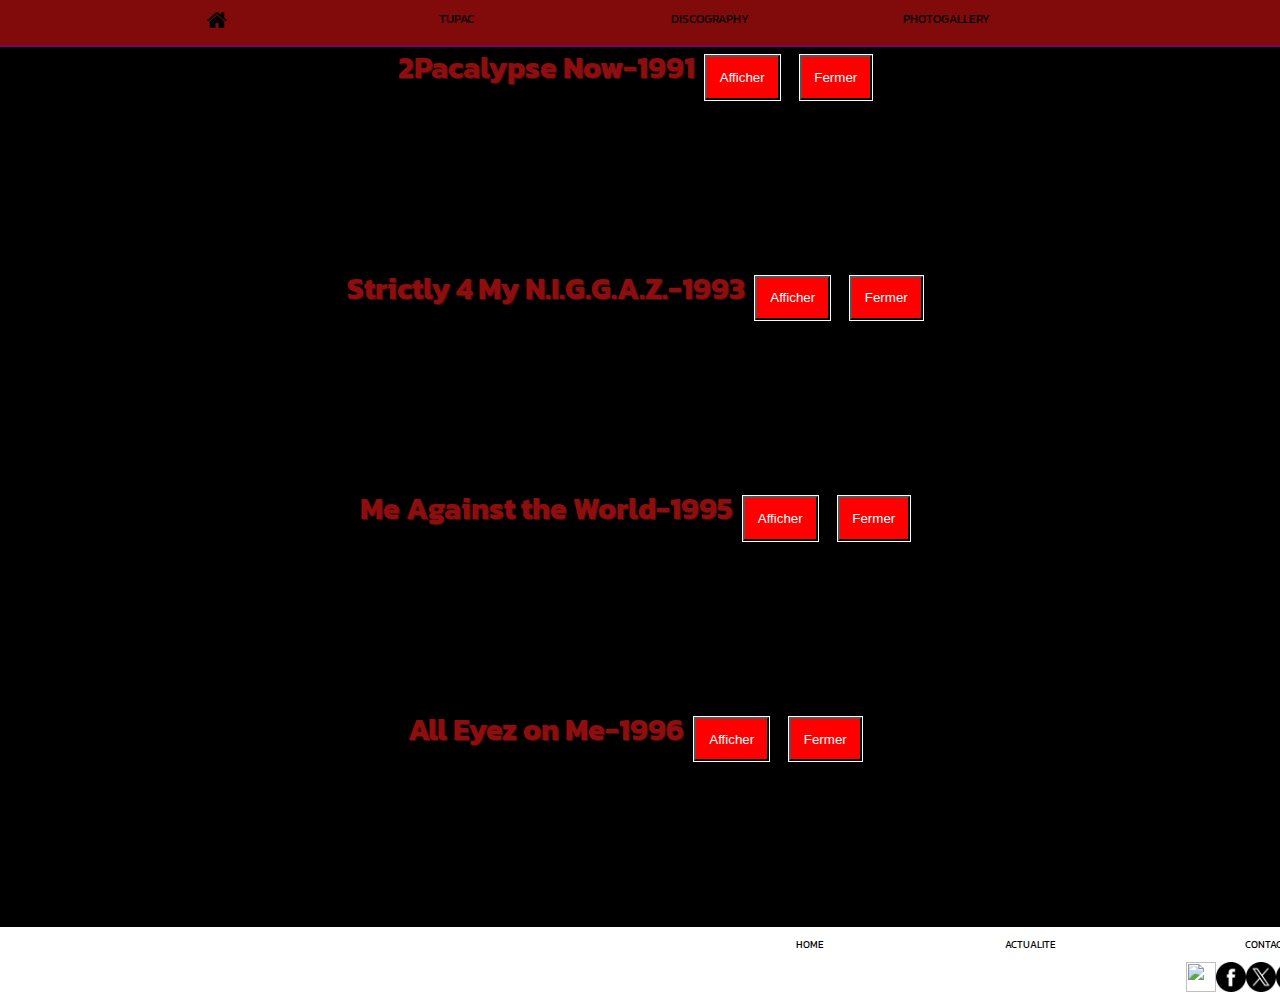
==== discography.html @ a089141c "premier commit" ====
<!DOCTYPE html>
<html lang="en">
<head>
<!--Police navigation-->

<link rel="preconnect" href="https://fonts.googleapis.com">
<link rel="preconnect" href="https://fonts.gstatic.com" crossorigin>
<link href="https://fonts.googleapis.com/css2?family=Archivo+Black&family=Kanit:ital,wght@0,100;0,200;0,300;0,400;0,500;0,600;0,700;0,800;0,900;1,100;1,200;1,300;1,400;1,500;1,600;1,700;1,800;1,900&display=swap" rel="stylesheet">

<!--Police Nocifer-->
<link rel="preconnect" href="https://fonts.googleapis.com">
<link rel="preconnect" href="https://fonts.gstatic.com" crossorigin>
<link href="https://fonts.googleapis.com/css2?family=Nosifer&display=swap" rel="stylesheet">

    <meta charset="UTF-8">
    <link rel="stylesheet" href="fan-site2.css">
    <meta name="viewport" content="width=device-width, initial-scale=1.0">
    <title>fan-site</title>
</head>
<body>
<!--Menu de navigation-->

<header>
    <div class="topnav">
        <nav>
            <ul class="nav-header">
                <li class="textnav"><a href="index.html"><img src="imagestupac/icones/accueil.png" width="20" height="20"></a><p></li>
                <li class="textnav"><p><a href="tup.html">TUPAC</a></p></li>
                <li class="textnav"><p><a href="discography.html">DISCOGRAPHY</a></p></li>
                <li class="textnav"><p><a href="photo-gallery.html">PHOTOGALLERY</a></p></li>
            </ul>
        </nav>
        </div>
</header>
<main>
    <div class="titre-mosaic2">
        <h2>2Pacalypse Now-1991</h2>
        <div id="pop" popover="manual">
        <p>L'album 2Pacalypse Now de Tupac, sorti en 1991, est un projet marquant dans sa carrière et dans l'histoire du rap. Une anecdote intéressante à propos de cet album est qu'il a attiré l'attention non seulement des fans de rap, mais aussi des autorités américaines. En effet, le vice-président des États-Unis de l'époque, Dan Quayle, a publiquement critiqué l'album, affirmant que "2Pacalypse Now n'a pas sa place dans notre société".</p>
        </div>
            <button popovertarget="pop" popovertargetaction="show">Afficher</button>
            <button popovertarget="pop" popovertargetaction="hide">Fermer</button>
    </div>
    <div class="lecteur-album">
        <iframe style="border-radius:12px" src="https://open.spotify.com/embed/album/5Ijk8JGsEkwCZd5i0Iy09a?utm_source=generator&theme=0" 
            width="100%" height="152" frameBorder="0" allowfullscreen="" allow="autoplay; clipboard-write; encrypted-media; fullscreen; 
            picture-in-picture" loading="lazy">
            </iframe>
    </div>
    <div class="titre-mosaic2">
        <h2>Strictly 4 My N.I.G.G.A.Z.-1993</h2>
        <div id="pop1" popover="manual">
                <p>Strictly 4 My N.I.G.G.A.Z., en général, est un album où Tupac commence à vraiment trouver sa voix en tant qu'artiste engagé politiquement et socialement, avec des chansons qui parlent non seulement de la violence, mais aussi de la fierté, de la résilience et de la lutte contre l'oppression.</p>    
        </div>
            <button popovertarget="pop1" popovertargetaction="show">Afficher</button>
            <button popovertarget="pop1" popovertargetaction="hide">Fermer</button>
    </div>
    <div class="lecteur-album">
        <iframe style="border-radius:12px" src="https://open.spotify.com/embed/album/7FK1855C3n1Q0RKbmvl7ll?utm_source=generator&theme=0" 
            width="100%" height="152" frameBorder="0" allowfullscreen="" allow="autoplay; clipboard-write; encrypted-media; fullscreen; 
            picture-in-picture" loading="lazy">
            </iframe>
    </div>
    <div class="titre-mosaic2">
        <h2>Me Against the World-1995</h2>
        <div id="pop2" popover="manual">
        <p>Une anecdote fascinante sur l'album Me Against the World de Tupac, sorti en 1995, est liée au fait que Tupac était en prison au moment de sa sortie. Cet album a marqué l’histoire du rap car il est devenu le premier album de l’histoire du Billboard 200 à atteindre la première place alors que son artiste était incarcéré.</p>
        </div>
            <button popovertarget="pop2" popovertargetaction="show">Afficher</button>
            <button popovertarget="pop2" popovertargetaction="hide">Fermer</button>
    </div>
    <div class="lecteur-album">
        <iframe style="border-radius:12px" src="https://open.spotify.com/embed/album/3OrucS4sHv6Bl9GS4rafEk?utm_source=generator&theme=0" 
            width="100%" height="152" frameBorder="0" allowfullscreen="" allow="autoplay; clipboard-write; encrypted-media; fullscreen; 
            picture-in-picture" loading="lazy">
            </iframe>
    </div>
    <div class="titre-mosaic2">
        <h2>All Eyez on Me-1996</h2>
        <div id="pop3" popover="manual">
        <p>Une anecdote légendaire concernant All Eyez on Me, l'album iconique de Tupac sorti en 1996, est liée à la vitesse impressionnante à laquelle il a été enregistré. Cet album, qui est l'un des premiers albums doubles de l'histoire du rap, a été complété en à peine deux semaines !</p>
        </div>   
            <button popovertarget="pop3" popovertargetaction="show">Afficher</button>
            <button popovertarget="pop3" popovertargetaction="hide">Fermer</button>
    </div>
    <div class="lecteur-album">
        <iframe style="border-radius:12px" src="https://open.spotify.com/embed/album/78iX7tMceN0FsnmabAtlOC?utm_source=generator&theme=0" 
            width="100%" height="152" frameBorder="0" allowfullscreen="" allow="autoplay; clipboard-write; encrypted-media; fullscreen; 
            picture-in-picture" loading="lazy">
            </iframe>
    </div>
</main>
<footer>
    <div class="footer-nav">
        <nav>
            <ul class="nav-footer">
                <li class="textnav-footer"><p><a href="contact.html">CONTACT</a><p></li>
                <li class="textnav-footer"><p><a href="#">ACTUALITE</a></p></li>
                <li class="textnav-footer"><p><a href="index.html">HOME</a></p></li>
            </ul>
        </nav>
    </div>
    <div class="icons-social-media">
        <a href="https://www.instagram.com/deathrowrecords/"><img src="imagestupac/icones/instagram.png" width="30px" height="30px"></a>
        <a href="https://x.com/deathrowmusic?ref_src=twsrc%5Egoogle%7Ctwcamp%5Eserp%7Ctwgr%5Eauthor"><img src="imagestupac/icones/twitter.png" width="30px" height="30px"></a>
        <a href="https://www.facebook.com/groups/219135862495289/"><img src="imagestupac/icones/facebook.png" width="30px" height="30px"></a>
        <a href="https://www.youtube.com/@DeathRowChannel/videos"><img src="imagestupac/icones/youtube.png" width="30px" height="30px"></a>
    </div>
</footer>    
</body>
</html>
---- fan-site2.css ----
/*police-nav*/


.kanit-thin {
  font-family: "Kanit", sans-serif;
  font-weight: 100;
  font-style: normal;
}

.kanit-extralight {
  font-family: "Kanit", sans-serif;
  font-weight: 200;
  font-style: normal;
}

.kanit-light {
  font-family: "Kanit", sans-serif;
  font-weight: 300;
  font-style: normal;
}

.kanit-regular {
  font-family: "Kanit", sans-serif;
  font-weight: 400;
  font-style: normal;
}

.kanit-medium {
  font-family: "Kanit", sans-serif;
  font-weight: 500;
  font-style: normal;
}

.kanit-semibold {
  font-family: "Kanit", sans-serif;
  font-weight: 600;
  font-style: normal;
}

.kanit-bold {
  font-family: "Kanit", sans-serif;
  font-weight: 700;
  font-style: normal;
}

.kanit-extrabold {
  font-family: "Kanit", sans-serif;
  font-weight: 800;
  font-style: normal;
}

.kanit-black {
  font-family: "Kanit", sans-serif;
  font-weight: 900;
  font-style: normal;
}

.kanit-thin-italic {
  font-family: "Kanit", sans-serif;
  font-weight: 100;
  font-style: italic;
}

.kanit-extralight-italic {
  font-family: "Kanit", sans-serif;
  font-weight: 200;
  font-style: italic;
}

.kanit-light-italic {
  font-family: "Kanit", sans-serif;
  font-weight: 300;
  font-style: italic;
}

.kanit-regular-italic {
  font-family: "Kanit", sans-serif;
  font-weight: 400;
  font-style: italic;
}

.kanit-medium-italic {
  font-family: "Kanit", sans-serif;
  font-weight: 500;
  font-style: italic;
}

.kanit-semibold-italic {
  font-family: "Kanit", sans-serif;
  font-weight: 600;
  font-style: italic;
}

.kanit-bold-italic {
  font-family: "Kanit", sans-serif;
  font-weight: 700;
  font-style: italic;
}

.kanit-extrabold-italic {
  font-family: "Kanit", sans-serif;
  font-weight: 800;
  font-style: italic;
}

.kanit-black-italic {
  font-family: "Kanit", sans-serif;
  font-weight: 900;
  font-style: italic;
}

/*Police nosifer*/

.nosifer-regular {
  font-family: "Nosifer", sans-serif;
  font-weight: 400;
  font-style: normal;
}


/* Pour les écrans de 480px et moins */
@media (min-width: 320px) and (max-width: 480px) {
body {
    background-color: rgb(0, 0, 0);
    color: navy;
}

/*Barre de navigation*/

.topnav {
background-color: #810b0b;
outline-style: solid;
outline-width: 2px;
overflow: hidden;       
width: 100%;

}

*{
margin : 0px;
padding : 0px; 
}
.nav-header{
display: flex;
justify-content: center;
list-style-type:none;
} 

.textnav {
  font-family: "Kanit", sans-serif;
  text-align: left;
  font-size: 50%;

}


nav li{
float:left;
width: 15%;
font-size: 100%;
text-align:left;
margin: 10px 18px;
}
.nav-header ::after{
/*content "";*/
display: table;
clear:both;
}
nav{
width: 100%;
margin: 0%;
}
nav a{
display: block;
text-decoration: solid;
color: rgb(0, 0, 0)
}


 /*Contact*/

 .containercontact{
  display: flex;
  align-items: center;
  padding: 20px;
  outline-style: solid;
  outline-offset: 15px;
}
.civilité {
  display: flex;
  gap: 30px;
  flex-wrap: wrap;
}
.img-contact{
  display: flex;
  flex-direction: column;
  flex-wrap: wrap;
  
}

.txtcontact{
  font-family: "Kanit", sans-serif;
  color: whitesmoke;
  text-align: center;
}

.icones-contact{
  display: flex;
  flex-flow: row column;
  justify-content: center;
  background-color:#000000;
  margin-top: 150px;
  margin-bottom: 150px;
}

.civilité{
  display: flex;
  gap: 30px;
  flex-wrap: wrap;

}

.img-contact{
  display: flex;
  flex-direction: column;
  flex-wrap: wrap;
  width: 100%;
}

/*death-row*/

.deathrow {
display: flex;
justify-content: center;
width: 100%;
color: red;
background-color: #000000;
font-family: "Nosifer", sans-serif;
font-size: 100%;
text-shadow: 2px 2px rgb(131, 24, 24); 
}

.logo{
display: flex;
justify-content: center;
width: 100%;
}
/* mosaic*/

.img-mosaic{
background-color: rgb(0, 0, 0);
width: 95%;
outline-style: solid;
outline-color: red;
}

.mosaic{
 display: flex;
 flex-direction: column;
 align-items: center;
 padding: 5px;
 width: 100%;
}

.titre-mosaic1{
display: flex;
justify-content: center;
text-align: center;
width: 100%;
font-family:"Kanit", sans-serif;
text-shadow: 2px 2px rgb(104, 12, 12);
color: rgb(255, 0, 0);
background-color:  rgb(126, 9, 9);
}


.txt-presentation1{
display: flex;
justify-content: center;
text-align: center;
width: 100%;
font-size: 20px;
font-family:"Kanit", sans-serif;
text-shadow: 2px 2px rgb(104, 12, 12);
color: rgb(255, 0, 0);
background-color: rgb(126, 9, 9);
}

.titre-mosaic2{
display: flex;
justify-content: center;
font-size: 10px;
text-align: center;
width: 100%;
font-family:"Kanit", sans-serif;
color: rgb(141, 14, 14);
text-shadow: 1px 1px rgb(78, 8, 8);
background-color: #000000;
}

.txt-presentation2{
display: flex;
justify-content: left;
text-align: center;
width: 100%;
font-size: 10px;
font-family:"Kanit", sans-serif;
color: white;
background-color: rgb(0, 0, 0);
}

.recommendation-album{
  display: flex;
  justify-content: center;
  text-align: center;
  font-family:"Kanit",sans-serif ;
  color: #ff0000;
  padding: 5%;
}


 .img-lien{
  width:100%;
  display: flex;
  flex-direction: row;
  background-color: rgb(0, 0, 0);
}

.img-rap{
width: 100%;
background-color: rgb(0, 0, 0);
outline-style: solid;
outline-offset: 0px;
outline-color: #ff0000;  
}

/*Pop-up*/

button {
  padding: 1% 1%;
  margin: 10px;
  background-color: red;
  color: white;
  outline-style: solid;
  outline-color: white;
  outline-width: 1px;
}

#pop:popover-open {
  width: 50% ;
  height: 50% ;
  left: calc(50% - 150px) ;
  top: calc(50% - 100px) ;
  display: flex ;
  justify-content: center ;
  align-items: center ;
  background-color: red;
  color: white;
  margin: 5px;
}

#pop::backdrop {
  background: rgba(10, 10, 30, 0.7) ;
}

#pop1:popover-open {
  width: 50% ;
  height: 50% ;
  left: calc(50% - 150px) ;
  top: calc(50% - 100px) ;
  display: flex ;
  justify-content: center ;
  align-items: center ;
  background-color: red;
  color: white;
  margin: 5px;
}

#pop1::backdrop {
  background: rgba(10, 10, 30, 0.7) ;
}

#pop2:popover-open {
  width: 50% ;
  height: 50% ;
  left: calc(50% - 150px) ;
  top: calc(50% - 100px) ;
  display: flex ;
  justify-content: center ;
  align-items: center ;
  background-color: red;
  color: white;
  margin: 5px;
}

#pop2::backdrop {
  background: rgba(10, 10, 30, 0.7) ;
}

#pop3:popover-open {
  width: 50% ;
  height: 50% ;
  left: calc(50% - 150px) ;
  top: calc(50% - 100px) ;
  display: flex ;
  justify-content: center ;
  align-items: center ;
  background-color: red;
  color: white;
  margin: 5px;
}

#pop3::backdrop {
  background: rgba(10, 10, 30, 0.7) ;
}

#pop4:popover-open {
  width: 50% ;
  height: 50% ;
  left: calc(50% - 150px) ;
  top: calc(50% - 100px) ;
  display: flex ;
  justify-content: center ;
  align-items: center ;
  background-color: red;
  color: white;
  margin: 5px;
}

#pop4::backdrop {
  background: rgba(10, 10, 30, 0.7) ;
}

#pop5:popover-open {
  width: 50% ;
  height: 50% ;
  left: calc(50% - 150px) ;
  top: calc(50% - 100px) ;
  display: flex ;
  justify-content: center ;
  align-items: center ;
  background-color: red;
  color: white;
  margin: 5px;
}

#pop5::backdrop {
  background: rgba(10, 10, 30, 0.7) ;
}

#pop6:popover-open {
  width: 50% ;
  height: 50% ;
  left: calc(50% - 150px) ;
  top: calc(50% - 100px) ;
  display: flex ;
  justify-content: center ;
  align-items: center ;
  background-color: red;
  color: white;
  margin: 5px;
}

#pop6::backdrop {
  background: rgba(10, 10, 30, 0.7) ;
}

/*Realisations mosaic*/

.img-rea{
  width: 30%;
  padding: 20px;
  outline-style: solid;
  outline-offset: -10px;
  outline-color:#810b0b
}

.realisations{
   display: flex;
   flex-direction: column;
   align-items: center;  
   width: 100%;
}    


 .footer-nav{
  display: flex;
  align-items: flex-start;
  background-color: #ffffff;
  overflow: hidden;       
  width: 100%;
  
}

.textnav-footer {
  font-family: "Kanit", sans-serif;
  font-size: 10px;
      
}

.nav-footer{
  list-style-type:none;
  display: flex;
  flex-direction: row-reverse;
} 

nav li{
  float:left;
  width: 15%;
  font-size: 100%;
  text-align:right;
  margin: 10px 18px;
}
.nav-footer::after{
  /*content "";*/
  display: table;
  clear:both;
}

.icons-social-media{
  display: flex;
  flex-direction: row-reverse;
  width: 100%;
  background-color: white;
}
}

/* Pour les écrans entre 481px et 768px*/
@media (min-width:481px) and (max-width: 768px) {
  body {
      background-color: rgb(0, 0, 0);
      color: rgb(0, 128, 0);
  }
  
  /*Barre de navigation*/
  
  .topnav {
  background-color: #810b0b;
  outline-style: solid;
  outline-width: 2px;
  overflow: hidden;       
  width: 100%;
  
  }
  
  *{
  margin : 0px;
  padding : 0px; 
  }
  .nav-header{
  display: flex;
  justify-content: center;
  list-style-type:none;
  } 
  
  .textnav {
    font-family: "Kanit", sans-serif;
    text-align: left;
    font-size: 65%;
  
  }
  
  
  nav li{
  float:left;
  width: 15%;
  font-size: 100%;
  text-align:left;
  margin: 10px 18px;
  }
  .nav-header ::after{
  /*content "";*/
  display: table;
  clear:both;
  }
  nav{
  width: 100%;
  margin: 0%;
  }
  nav a{
  display: block;
  text-decoration: solid;
  color: rgb(0, 0, 0)
  }
  
 /*Contact*/

 .containercontact{
  display: flex;
  align-items: center;
  padding: 20px;
  outline-style: solid;
  outline-offset: 15px;
}
.civilité {
  display: flex;
  gap: 30px;
  flex-wrap: wrap;
}
.img-contact{
  display: flex;
  flex-direction: column;
  flex-wrap: wrap;
  
}

.txtcontact{
  font-family: "Kanit", sans-serif;
  color: whitesmoke;
  text-align: center;
}

.icones-contact{
  display: flex;
  flex-flow: row column;
  justify-content: center;
  background-color:#000000;
  padding: 30px;
}

.civilité{
  display: flex;
  gap: 30px;
  flex-wrap: wrap;

}

.img-contact{
  display: flex;
  flex-direction: column;
  flex-wrap: wrap;
  width: 100%;
}

  /*death-row*/
  
  .deathrow {
  display: flex;
  justify-content: center;
  width: 100%;
  color: red;
  background-color: #000000;
  font-family: "Nosifer", sans-serif;
  font-size: 150%;
  text-shadow: 2px 2px rgb(131, 24, 24); 
  }
  
  .logo{
  display: flex;
  justify-content: center;
  width: 100%;
  }
  /* mosaic*/
  
  .img-mosaic{
  background-color: rgb(0, 0, 0);
  width: 100%;
  outline-style: solid;
  outline-offset: -2px;
  outline-width: 2px;
  outline-color: red;
  }
  
  .mosaic{
   display: flex;
   flex-direction: column;
   align-items: flex-start;
   width: 100%;
  }

  .tablette{
  display: flex;
  justify-content: space-around;
  background-color:rgb(126, 9, 9);
  }

  .txt-tablette{
    display: flex;
    flex-direction: column;
  }
  
  .titre-mosaic1{
  display: flex;
  justify-content: flex-end;
  text-align: right;
  width: 100%;
  font-family:"Kanit", sans-serif;
  text-shadow: 2px 2px rgb(104, 12, 12);
  color: rgb(255, 0, 0);
  background-color:  rgb(126, 9, 9);
  }
  
  
  .txt-presentation1{
  display: flex;
  justify-content: center;
  text-align: center;
  width: 100%;
  font-size: 20px;
  font-family:"Kanit", sans-serif;
  text-shadow: 2px 2px rgb(104, 12, 12);
  color: rgb(255, 0, 0);
  background-color: rgb(126, 9, 9);
  }
  
  .titre-mosaic2{
  display: flex;
  justify-content: flex-end;
  font-size: 20px;
  text-align: right;
  width: 100%;
  font-family:"Kanit", sans-serif;
  color: rgb(141, 14, 14);
  text-shadow: 1px 1px rgb(78, 8, 8);
  background-color: #000000;
  }
  
  .txt-presentation2{
  display: flex;
  justify-content:flex-end;
  text-align: right;
  width: 100%;
  font-size: 20px;
  font-family:"Kanit", sans-serif;
  color: white;
  background-color: rgb(0, 0, 0);
  }
  
  .recommendation-album{
    display: flex;
    justify-content: center;
    text-align: center;
    font-family:"Kanit",sans-serif ;
    color: #ff0000;
    padding: 5%;
  }
  
  
   .img-lien{
    width:100%;
    display: flex;
    flex-direction: row;
    background-color: rgb(0, 0, 0);
  }
  
  .img-rap{
  width: 100%;
  background-color: rgb(0, 0, 0);
  outline-style: solid;
  outline-offset: 0px;
  outline-color: #ff0000;  
  }
    
/*Pop-up*/

button {
  padding: 1% 1%;
  margin: 10px;
  background-color: red;
  color: white;
  outline-style: solid;
  outline-color: white;
  outline-width: 1px;
}

#pop:popover-open {
  width: 50% ;
  height: 50% ;
  left: calc(50% - 150px) ;
  top: calc(50% - 100px) ;
  display: flex ;
  justify-content: center ;
  align-items: center ;
  background-color: red;
  color: white;
  margin: 5px;
}

#pop::backdrop {
  background: rgba(10, 10, 30, 0.7) ;
}

#pop1:popover-open {
  width: 50% ;
  height: 50% ;
  left: calc(50% - 150px) ;
  top: calc(50% - 100px) ;
  display: flex ;
  justify-content: center ;
  align-items: center ;
  background-color: red;
  color: white;
  margin: 5px;
}

#pop1::backdrop {
  background: rgba(10, 10, 30, 0.7) ;
}

#pop2:popover-open {
  width: 50% ;
  height: 50% ;
  left: calc(50% - 150px) ;
  top: calc(50% - 100px) ;
  display: flex ;
  justify-content: center ;
  align-items: center ;
  background-color: red;
  color: white;
  margin: 5px;
}

#pop2::backdrop {
  background: rgba(10, 10, 30, 0.7) ;
}

#pop3:popover-open {
  width: 50% ;
  height: 50% ;
  left: calc(50% - 150px) ;
  top: calc(50% - 100px) ;
  display: flex ;
  justify-content: center ;
  align-items: center ;
  background-color: red;
  color: white;
  margin: 5px;
}

#pop3::backdrop {
  background: rgba(10, 10, 30, 0.7) ;
}

#pop4:popover-open {
  width: 50% ;
  height: 50% ;
  left: calc(50% - 150px) ;
  top: calc(50% - 100px) ;
  display: flex ;
  justify-content: center ;
  align-items: center ;
  background-color: red;
  color: white;
  margin: 5px;
}

#pop4::backdrop {
  background: rgba(10, 10, 30, 0.7) ;
}

#pop5:popover-open {
  width: 50% ;
  height: 50% ;
  left: calc(50% - 150px) ;
  top: calc(50% - 100px) ;
  display: flex ;
  justify-content: center ;
  align-items: center ;
  background-color: red;
  color: white;
  margin: 5px;
}

#pop5::backdrop {
  background: rgba(10, 10, 30, 0.7) ;
}

#pop6:popover-open {
  width: 50% ;
  height: 50% ;
  left: calc(50% - 150px) ;
  top: calc(50% - 100px) ;
  display: flex ;
  justify-content: center ;
  align-items: center ;
  background-color: red;
  color: white;
  margin: 5px;
}

#pop6::backdrop {
  background: rgba(10, 10, 30, 0.7) ;
}

   .footer-nav{
    display: flex;
    align-items: flex-start;
    background-color: #ffffff;
    overflow: hidden;       
    width: 100%;
    
  }

/*Realisations mosaic*/

.img-rea{
  width: 30%;
  padding: 20px;
  outline-style: solid;
  outline-offset: -10px;
  outline-color:#810b0b
}

.realisations{
   display: flex;
   flex-wrap: wrap;
   justify-content: center;
   width: 100%;
}    


  .textnav-footer {
    font-family: "Kanit", sans-serif;
    font-size: 10px;
        
  }
  
  .nav-footer{
    list-style-type:none;
    display: flex;
    flex-direction: row-reverse;
  } 
  
  nav li{
    float:left;
    width: 15%;
    font-size: 100%;
    text-align:right;
    margin: 10px 18px;
  }
  .nav-footer::after{
    /*content "";*/
    display: table;
    clear:both;
  }
  
  .icons-social-media{
    display: flex;
    flex-direction: row-reverse;
    padding: 10px;
    background-color: white;
  }
  }

  /* Pour les écrans entre 769px et 1280px*/
@media (min-width:769px) and (max-width: 1280px) {
  body {
      background-color: rgb(0, 0, 0);
      color: rgb(128, 0, 107);
  }
  
  /*Barre de navigation*/
  
  .topnav {
  background-color: #810b0b;
  outline-style: solid;
  outline-width: 2px;
  overflow: hidden;       
  width: 102%;
  
  }
  
  *{
  margin : 0px;
  padding : 0px; 
  }
  .nav-header{
  display: flex;
  justify-content: center;
  list-style-type:none;
  } 
  
  .textnav {
    font-family: "Kanit", sans-serif;
    text-align: left;
    font-size: 75%;
  
  }
  
  
  nav li{
  float:left;
  width: 15%;
  font-size: 100%;
  text-align:left;
  margin: 10px 18px;
  }
  .nav-header ::after{
  /*content "";*/
  display: table;
  clear:both;
  }
  nav{
  width: 100%;
  margin: 0%;
  }
  nav a{
  display: block;
  text-decoration: solid;
  color: rgb(0, 0, 0)
  }
  
 /*Contact*/

 .containercontact{
  display: flex;
  align-items: center;
  padding: 20px;
  outline-style: solid;
  outline-offset: 15px;
}
.civilité {
  display: flex;
  gap: 30px;
  flex-wrap: wrap;
}
.img-contact{
  display: flex;
  flex-direction: column;
  flex-wrap: wrap;
  
}

.txtcontact{
  font-family: "Kanit", sans-serif;
  color: whitesmoke;
  text-align: center;
}

.icones-contact{
  display: flex;
  flex-flow: row column;
  justify-content: center;
  background-color:#000000;
  padding: 30px;
}

.civilité{
  display: flex;
  gap: 30px;
  flex-wrap: wrap;

}

.img-contact{
  display: flex;
  flex-direction: column;
  flex-wrap: wrap;
  width: 100%;
}

.txtcontact{
  font-family: "Kanit", sans-serif;
  color: whitesmoke;
  text-align: center;
}

.icones-contact{
  display: flex;
  flex-flow: row column;
  justify-content: center;
  justify-content: space-evenly;
  padding: 10px;
  background-color:#000000;
  margin-top: 150px;
  margin-bottom: 150px;
}

.civilité{
  display: flex;
  gap: 30px;
  flex-wrap: wrap;

}

  /*death-row*/
  
  .deathrow {
  display: flex;
  justify-content: center;
  width: 100%;
  color: red;
  background-color: #000000;
  font-family: "Nosifer", sans-serif;
  font-size: 150%;
  text-shadow: 2px 2px rgb(131, 24, 24); 
  }
  
  .logo{
  display: flex;
  justify-content: center;
  width: 100%;
  }
  /* mosaic*/
  
  .img-mosaic{
  background-color: rgb(0, 0, 0);
  width: 95%;
  outline-style: solid;
  outline-color: red;
  }
  
  .mosaic{
   display: flex;
   flex-direction: column;
   align-items: center;
   padding: 5px;
   width: 100%;
  }
  
  .tablette{
    display: flex;
    justify-content: space-around;
    width: 102%;
    background-color:rgb(126, 9, 9);
    }
  
    .txt-tablette{
      display: flex;
      flex-direction: column;
    }

  .titre-mosaic1{
  display: flex;
  justify-content: center;
  text-align: center;
  width: 100%;
  font-family:"Kanit", sans-serif;
  text-shadow: 2px 2px rgb(104, 12, 12);
  color: rgb(255, 0, 0);
  background-color:  rgb(126, 9, 9);
  }
  
  
  .txt-presentation1{
  display: flex;
  justify-content: center;
  text-align: center;
  width: 100%;
  font-size: 20px;
  font-family:"Kanit", sans-serif;
  text-shadow: 2px 2px rgb(104, 12, 12);
  color: rgb(255, 0, 0);
  background-color: rgb(126, 9, 9);
  }
  
  .titre-mosaic2{
  display: flex;
  justify-content: center;
  font-size: 20px;
  text-align: center;
  width: 100%;
  font-family:"Kanit", sans-serif;
  color: rgb(141, 14, 14);
  text-shadow: 1px 1px rgb(78, 8, 8);
  background-color: #000000;
  }
  
  .txt-presentation2{
  display: flex;
  justify-content: left;
  text-align: center;
  width: 100%;
  font-size: 20px;
  font-family:"Kanit", sans-serif;
  color: white;
  background-color: rgb(0, 0, 0);
  }
  
  .recommendation-album{
    display: flex;
    justify-content: center;
    text-align: center;
    font-family:"Kanit",sans-serif ;
    color: #ff0000;
    padding: 5%;
  }
  
  
   .img-lien{
    width:102%;
    display: flex;
    flex-direction: row;
    align-items: center;
    background-color: rgb(0, 0, 0);
  }
  
  .img-rap{
  width: 100%;
  background-color: rgb(0, 0, 0);
  outline-style: solid;
  outline-offset: 0px;
  outline-color: #ff0000;  
  }
    
/*Pop-up*/

button {
  padding: 1% 1%;
  margin: 10px;
  background-color: red;
  color: white;
  outline-style: solid;
  outline-color: white;
  outline-width: 1px;
}

#pop:popover-open {
  width: 50% ;
  height: 50% ;
  left: calc(50% - 150px) ;
  top: calc(50% - 100px) ;
  display: flex ;
  justify-content: center ;
  align-items: center ;
  background-color: red;
  color: white;
  margin: 5px;
}

#pop::backdrop {
  background: rgba(10, 10, 30, 0.7) ;
}

#pop1:popover-open {
  width: 50% ;
  height: 50% ;
  left: calc(50% - 150px) ;
  top: calc(50% - 100px) ;
  display: flex ;
  justify-content: center ;
  align-items: center ;
  background-color: red;
  color: white;
  margin: 5px;
}

#pop1::backdrop {
  background: rgba(10, 10, 30, 0.7) ;
}

#pop2:popover-open {
  width: 50% ;
  height: 50% ;
  left: calc(50% - 150px) ;
  top: calc(50% - 100px) ;
  display: flex ;
  justify-content: center ;
  align-items: center ;
  background-color: red;
  color: white;
  margin: 5px;
}

#pop2::backdrop {
  background: rgba(10, 10, 30, 0.7) ;
}

#pop3:popover-open {
  width: 50% ;
  height: 50% ;
  left: calc(50% - 150px) ;
  top: calc(50% - 100px) ;
  display: flex ;
  justify-content: center ;
  align-items: center ;
  background-color: red;
  color: white;
  margin: 5px;
}

#pop3::backdrop {
  background: rgba(10, 10, 30, 0.7) ;
}

#pop4:popover-open {
  width: 50% ;
  height: 50% ;
  left: calc(50% - 150px) ;
  top: calc(50% - 100px) ;
  display: flex ;
  justify-content: center ;
  align-items: center ;
  background-color: red;
  color: white;
  margin: 5px;
}

#pop4::backdrop {
  background: rgba(10, 10, 30, 0.7) ;
}

#pop5:popover-open {
  width: 50% ;
  height: 50% ;
  left: calc(50% - 150px) ;
  top: calc(50% - 100px) ;
  display: flex ;
  justify-content: center ;
  align-items: center ;
  background-color: red;
  color: white;
  margin: 5px;
}

#pop5::backdrop {
  background: rgba(10, 10, 30, 0.7) ;
}

#pop6:popover-open {
  width: 50% ;
  height: 50% ;
  left: calc(50% - 150px) ;
  top: calc(50% - 100px) ;
  display: flex ;
  justify-content: center ;
  align-items: center ;
  background-color: red;
  color: white;
  margin: 5px;
}

#pop6::backdrop {
  background: rgba(10, 10, 30, 0.7) ;
}

/*Realisations mosaic*/

.img-rea{
  width: 20%;
  padding: 20px;
  outline-style: solid;
  outline-offset: -10px;
  outline-color:#810b0b
}

.realisations{
   display: flex;
   flex-wrap: wrap;
   justify-content: center;
   width: 100%;
}    


   .footer-nav{
    display: flex;
    align-items: flex-start;
    background-color: #ffffff;
    overflow: hidden;       
    width: 102%;
    
  }
  
  .textnav-footer {
    font-family: "Kanit", sans-serif;
    font-size: 10px;
        
  }
  
  .nav-footer{
    list-style-type:none;
    display: flex;
    flex-direction: row-reverse;
  } 
  
  nav li{
    float:left;
    width: 15%;
    font-size: 100%;
    text-align:right;
    margin: 10px 18px;
  }
  .nav-footer::after{
    /*content "";*/
    display: table;
    clear:both;
  }
  
  .icons-social-media{
    display: flex;
    flex-direction: row-reverse;
    width: 102%;
    background-color: white;
  }
  }

  /* Pour les écrans entre 1281px et +*/
@media (min-width:1281px) {
  body {
      background-color: rgb(0, 0, 0);
      color: rgb(214, 218, 1);
  }
  
  /*Barre de navigation*/
  
  .topnav {
  background-color: #810b0b;
  outline-style: solid;
  outline-width: 2px;
  overflow: hidden;       
  width: 100%;
  
  }
  
  *{
  margin : 0px;
  padding : 0px; 
  }
  .nav-header{
  display: flex;
  justify-content: center;
  list-style-type:none;
  } 
  
  .textnav {
    font-family: "Kanit", sans-serif;
    text-align: left;
    font-size: 100%;
  
  }
  
  
  nav li{
  float:left;
  width: 15%;
  font-size: 100%;
  text-align:left;
  margin: 10px 18px;
  }
  .nav-header ::after{
  /*content "";*/
  display: table;
  clear:both;
  }
  nav{
  width: 100%;
  margin: 0%;
  }
  nav a{
  display: block;
  text-decoration: solid;
  color: rgb(0, 0, 0)
  }
  
  /*Contact*/

/*Contact*/

.containercontact{
  display: flex;
  align-items: center;
  padding: 20px;
  outline-style: solid;
  outline-offset: 15px;
}
.civilité {
  display: flex;
  gap: 30px;
  flex-wrap: wrap;
}
.img-contact{
  display: flex;
  flex-direction: column;
  flex-wrap: wrap;
  
}

.txtcontact{
  font-family: "Kanit", sans-serif;
  color: whitesmoke;
  text-align: center;
}

.icones-contact{
  display: flex;
  flex-flow: row column;
  justify-content: center;
  background-color:#000000;
  padding: 30px;
}

.civilité{
  display: flex;
  gap: 30px;
  flex-wrap: wrap;

}

.img-contact{
  display: flex;
  flex-direction: column;
  flex-wrap: wrap;
  width: 100%;
}

  /*death-row*/
  
  .deathrow {
  display: flex;
  justify-content: center;
  width: 100%;
  color: red;
  background-color: #000000;
  font-family: "Nosifer", sans-serif;
  font-size: 150%;
  text-shadow: 2px 2px rgb(131, 24, 24); 
  }
  
  .logo{
  display: flex;
  justify-content: center;
  width: 100%;
  }
  /* mosaic*/
  
  .img-mosaic{
  background-color: rgb(0, 0, 0);
  width: 95%;
  outline-style: solid;
  outline-color: red;
  }
  
  .mosaic{
   display: flex;
   flex-direction: column;
   align-items: center;
   padding: 5px;
   width: 100%;
  }
  
  .tablette{
    display: flex;
    justify-content: space-around;
    background-color:rgb(126, 9, 9);
    }
  
    .txt-tablette{
      display: flex;
      flex-direction: column;
    }

  .titre-mosaic1{
  display: flex;
  justify-content: center;
  text-align: center;
  width: 100%;
  font-family:"Kanit", sans-serif;
  text-shadow: 2px 2px rgb(104, 12, 12);
  color: rgb(255, 0, 0);
  background-color:  rgb(126, 9, 9);
  }
  
  
  .txt-presentation1{
  display: flex;
  justify-content: center;
  text-align: center;
  width: 100%;
  font-size: 20px;
  font-family:"Kanit", sans-serif;
  text-shadow: 2px 2px rgb(104, 12, 12);
  color: rgb(255, 0, 0);
  background-color: rgb(126, 9, 9);
  }
  
  .titre-mosaic2{
  display: flex;
  justify-content: center;
  font-size: 20px;
  text-align: center;
  width: 100%;
  font-family:"Kanit", sans-serif;
  color: rgb(141, 14, 14);
  text-shadow: 1px 1px rgb(78, 8, 8);
  background-color: #000000;
  }
  
  .txt-presentation2{
  display: flex;
  justify-content: left;
  text-align: center;
  width: 100%;
  font-size: 20px;
  font-family:"Kanit", sans-serif;
  color: white;
  background-color: rgb(0, 0, 0);
  }
  
  .recommendation-album{
    display: flex;
    justify-content: center;
    text-align: center;
    font-family:"Kanit",sans-serif ;
    color:  #ff0000;
    padding: 5%;
  }
  
  
   .img-lien{
    width:100%;
    display: flex;
    flex-direction: row;
    justify-content: center;
    background-color: rgb(0, 0, 0);
  }
  
  .img-rap{
  width: 100%;
  background-color: rgb(0, 0, 0);
  outline-style: solid;
  outline-offset: 0px;
  outline-color: #ff0000;  
  }
  
/*Pop-up*/

button {
  padding: 1% 1%;
  margin: 10px;
  background-color: red;
  color: white;
  outline-style: solid;
  outline-color: white;
  outline-width: 1px;
}

#pop:popover-open {
  width: 50% ;
  height: 50% ;
  left: calc(50% - 150px) ;
  top: calc(50% - 100px) ;
  display: flex ;
  justify-content: center ;
  align-items: center ;
  background-color: red;
  color: white;
  margin: 5px;
}

#pop::backdrop {
  background: rgba(10, 10, 30, 0.7) ;
}

#pop1:popover-open {
  width: 50% ;
  height: 50% ;
  left: calc(50% - 150px) ;
  top: calc(50% - 100px) ;
  display: flex ;
  justify-content: center ;
  align-items: center ;
  background-color: red;
  color: white;
  margin: 5px;
}

#pop1::backdrop {
  background: rgba(10, 10, 30, 0.7) ;
}

#pop2:popover-open {
  width: 50% ;
  height: 50% ;
  left: calc(50% - 150px) ;
  top: calc(50% - 100px) ;
  display: flex ;
  justify-content: center ;
  align-items: center ;
  background-color: red;
  color: white;
  margin: 5px;
}

#pop2::backdrop {
  background: rgba(10, 10, 30, 0.7) ;
}

#pop3:popover-open {
  width: 50% ;
  height: 50% ;
  left: calc(50% - 150px) ;
  top: calc(50% - 100px) ;
  display: flex ;
  justify-content: center ;
  align-items: center ;
  background-color: red;
  color: white;
  margin: 5px;
}

#pop3::backdrop {
  background: rgba(10, 10, 30, 0.7) ;
}

#pop4:popover-open {
  width: 50% ;
  height: 50% ;
  left: calc(50% - 150px) ;
  top: calc(50% - 100px) ;
  display: flex ;
  justify-content: center ;
  align-items: center ;
  background-color: red;
  color: white;
  margin: 5px;
}

#pop4::backdrop {
  background: rgba(10, 10, 30, 0.7) ;
}

#pop5:popover-open {
  width: 50% ;
  height: 50% ;
  left: calc(50% - 150px) ;
  top: calc(50% - 100px) ;
  display: flex ;
  justify-content: center ;
  align-items: center ;
  background-color: red;
  color: white;
  margin: 5px;
}

#pop5::backdrop {
  background: rgba(10, 10, 30, 0.7) ;
}

#pop6:popover-open {
  width: 50% ;
  height: 50% ;
  left: calc(50% - 150px) ;
  top: calc(50% - 100px) ;
  display: flex ;
  justify-content: center ;
  align-items: center ;
  background-color: red;
  color: white;
  margin: 5px;
}

#pop6::backdrop {
  background: rgba(10, 10, 30, 0.7) ;
}

/*Realisations mosaic*/

.img-rea{
  width: 10%;
  padding: 20px;
  outline-style: solid;
  outline-offset: -10px;
  outline-color:#810b0b
}

.realisations{
   display: flex;
   flex-wrap: wrap;
   justify-content: center;
   width: 100%;
}    

   .footer-nav{
    display: flex;
    align-items: flex-start;
    background-color: #ffffff;
    overflow: hidden;       
    width: 100%;
    
  }
  
  .textnav-footer {
    font-family: "Kanit", sans-serif;
    font-size: 10px;
        
  }
  
  .nav-footer{
    list-style-type:none;
    display: flex;
    flex-direction: row-reverse;
  } 
  
  nav li{
    float:left;
    width: 15%;
    font-size: 100%;
    text-align:right;
    margin: 10px 18px;
  }
  .nav-footer::after{
    /*content "";*/
    display: table;
    clear:both;
  }
  
  .icons-social-media{
    display: flex;
    flex-direction: row-reverse;
    padding: 10px;
    background-color: white;
  }
  }
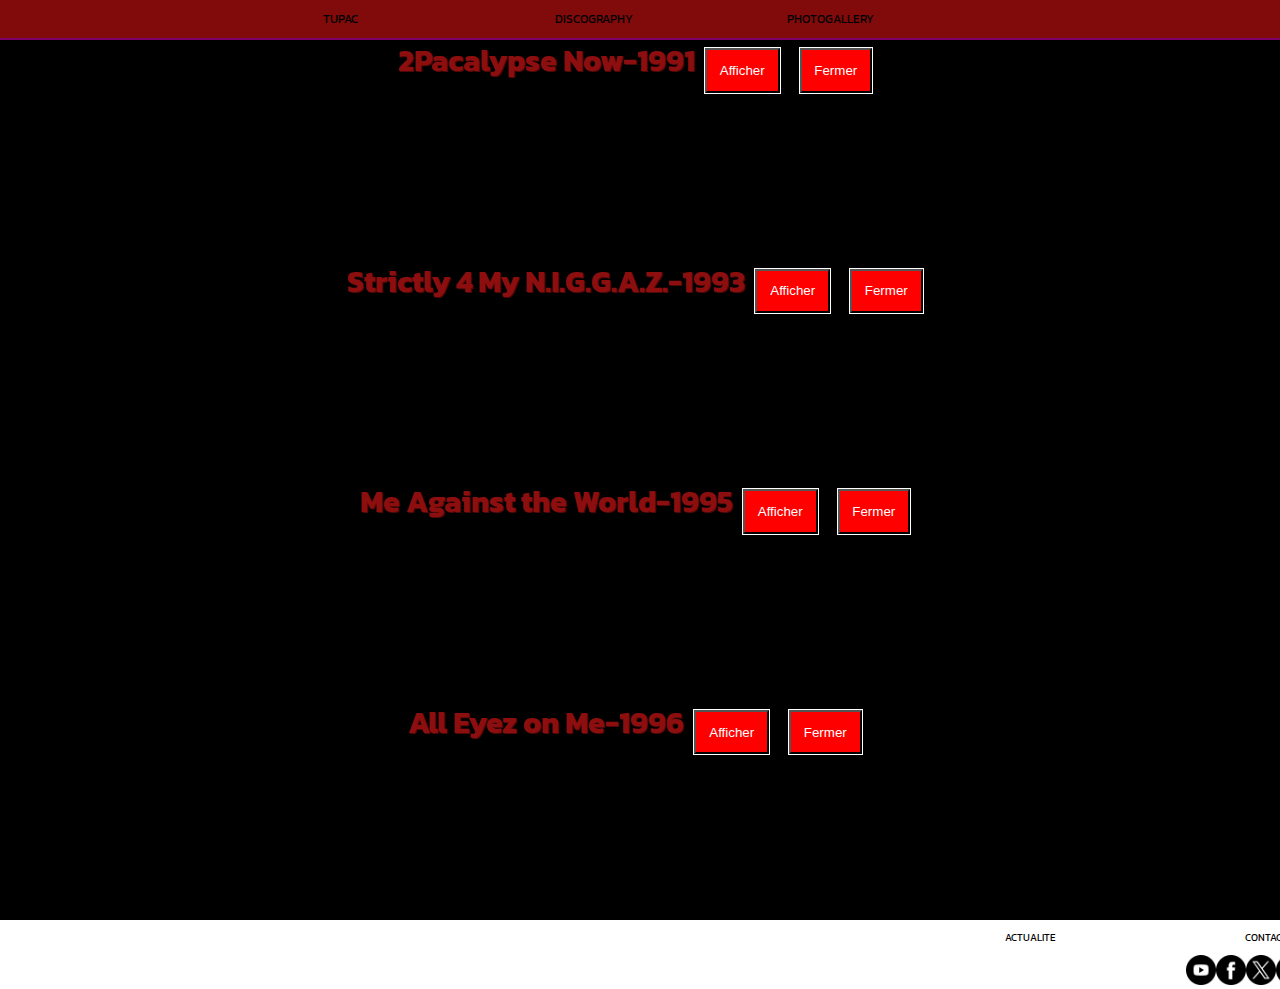
==== commit 07aa01de: "Remove unused navigation links and delete obsolete image files" ====
--- a/discography.html
+++ b/discography.html
@@ -24,7 +24,6 @@
     <div class="topnav">
         <nav>
             <ul class="nav-header">
-                <li class="textnav"><a href="index.html"><img src="imagestupac/icones/accueil.png" width="20" height="20"></a><p></li>
                 <li class="textnav"><p><a href="tup.html">TUPAC</a></p></li>
                 <li class="textnav"><p><a href="discography.html">DISCOGRAPHY</a></p></li>
                 <li class="textnav"><p><a href="photo-gallery.html">PHOTOGALLERY</a></p></li>
@@ -96,7 +95,6 @@
             <ul class="nav-footer">
                 <li class="textnav-footer"><p><a href="contact.html">CONTACT</a><p></li>
                 <li class="textnav-footer"><p><a href="#">ACTUALITE</a></p></li>
-                <li class="textnav-footer"><p><a href="index.html">HOME</a></p></li>
             </ul>
         </nav>
     </div>
